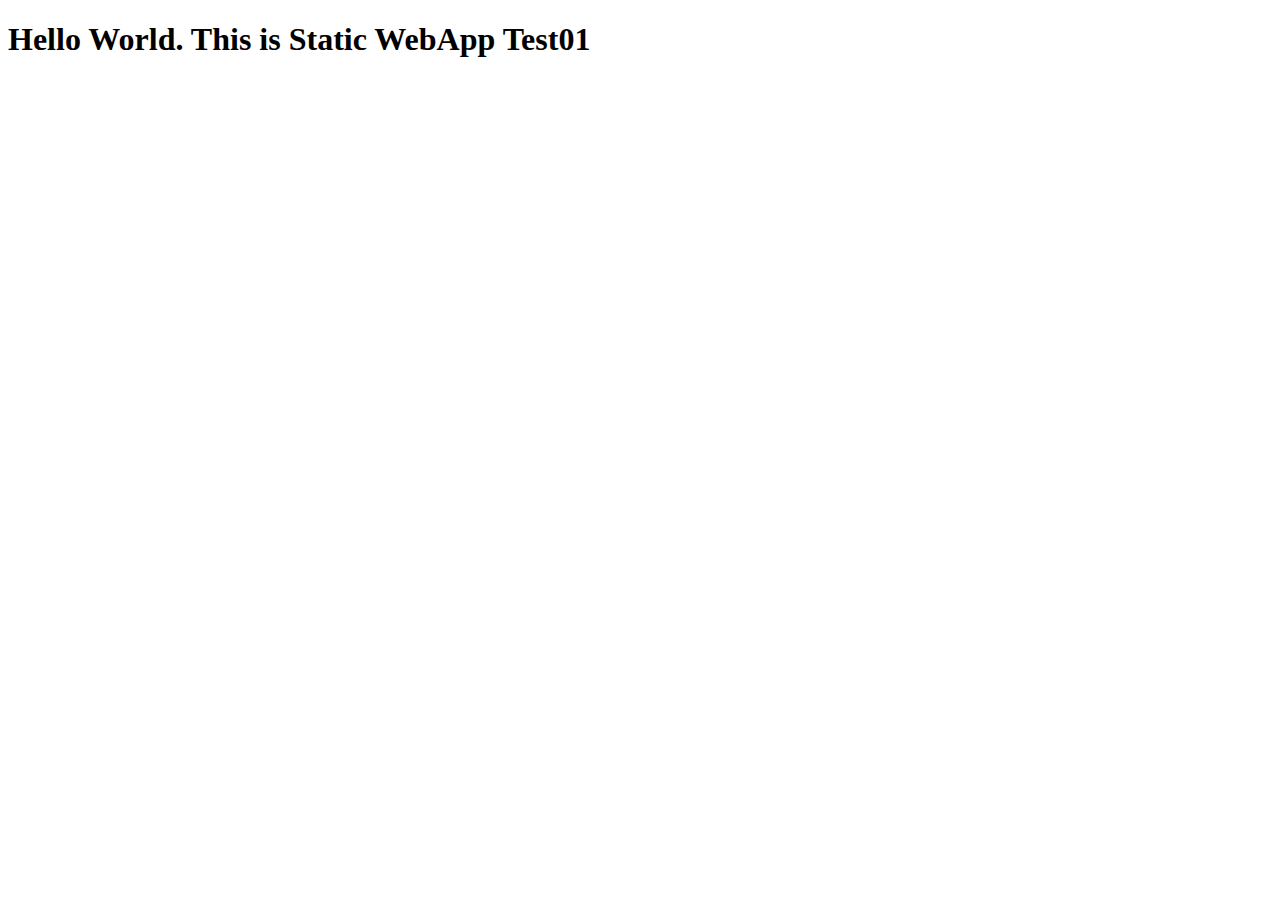
==== common/index.html @ 3f61a521 "Create index.html" ====
<!DOCTYPE html>
<html lang="ja">
<head>
  <meta charset="UTF-8">
  <meta http-equiv="X-UA-Compatible" content="IE=edge">
  <meta name="viewport" content="width=device-width, initial-scale=1.0">
  <title>Static WebApp Test01</title>
</head>
<body>
  <h1>Hello World. This is Static WebApp Test01</h1>
</body>
</html>
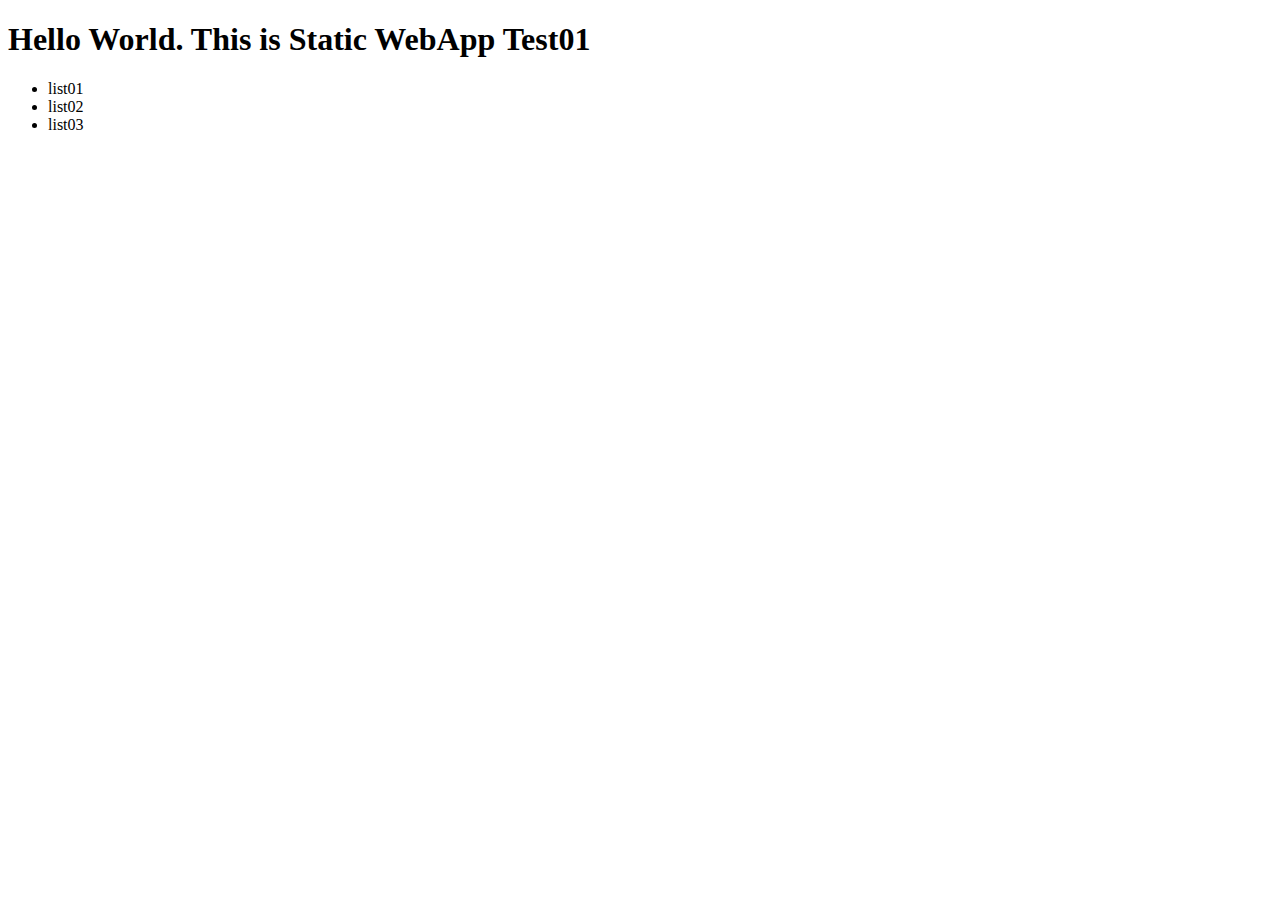
==== commit 22043e89: "add list" ====
--- a/common/index.html
+++ b/common/index.html
@@ -8,5 +8,10 @@
 </head>
 <body>
   <h1>Hello World. This is Static WebApp Test01</h1>
+  <ul>
+    <li>list01</li>
+    <li>list02</li>
+    <li>list03</li>
+  </ul>
 </body>
-</html>+</html>
